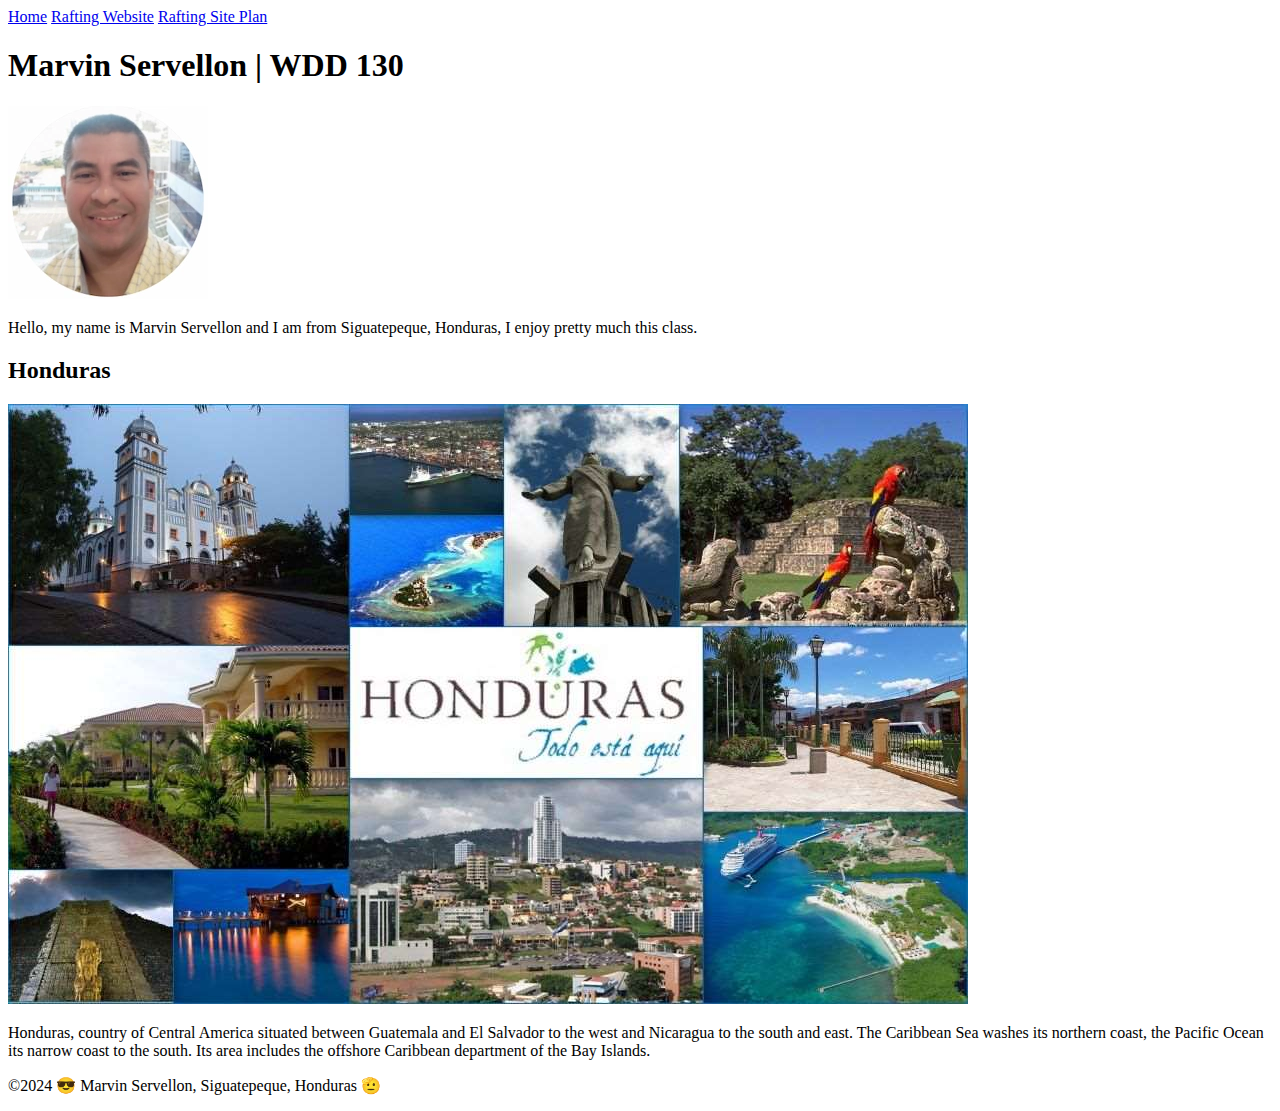
==== index.html @ 3970a433 "Description info" ====
<!DOCTYPE html>
<html lang="en">
<head>
    <meta charset="UTF-8">
    <meta name="viewport" content="width=device-width, initial-scale=1.0">
    <title>Marvin Erasmo Servellon | WDD 130</title>
    <meta name="description" content="Marvin Erasmo Servellon | WDD 130, My profile home page with information of my country Honduras">
    <meta name="author" content="Marvin Servellon">
    <link rel="stylesheet" href="styles/styles.css">
</head>
<body>
    <header>
        <nav>
            <a href="#">Home</a>
            <a href="wwr/">Rafting Website</a>
            <a href="wwr/site-plan-rafting.html">Rafting Site Plan</a>
        </nav>
    </header>
    <main>
        <h1>Marvin Servellon | WDD 130</h1>
        <img src="images/profilepict.webp" alt="Hello, my name is Marvin Servellon" width="200">
        <p>Hello, my name is Marvin Servellon and I am from Siguatepeque, Honduras, I enjoy pretty much this class. </p>
    </main>

    <aside>
        <H2>Honduras</H2>
        <img src="images/honduras_places.jpg" alt="Bandera de Honduras">
        <p>Honduras, country of Central America situated between Guatemala and El Salvador to the west and Nicaragua to the south and east. The Caribbean Sea washes its northern coast, the Pacific Ocean its narrow coast to the south. Its area includes the offshore Caribbean department of the Bay Islands.</p>
    </aside>
    <footer>
        <p>©2024 😎 Marvin Servellon, Siguatepeque, Honduras 🫡 </p>
    </footer>
</body>
</html>
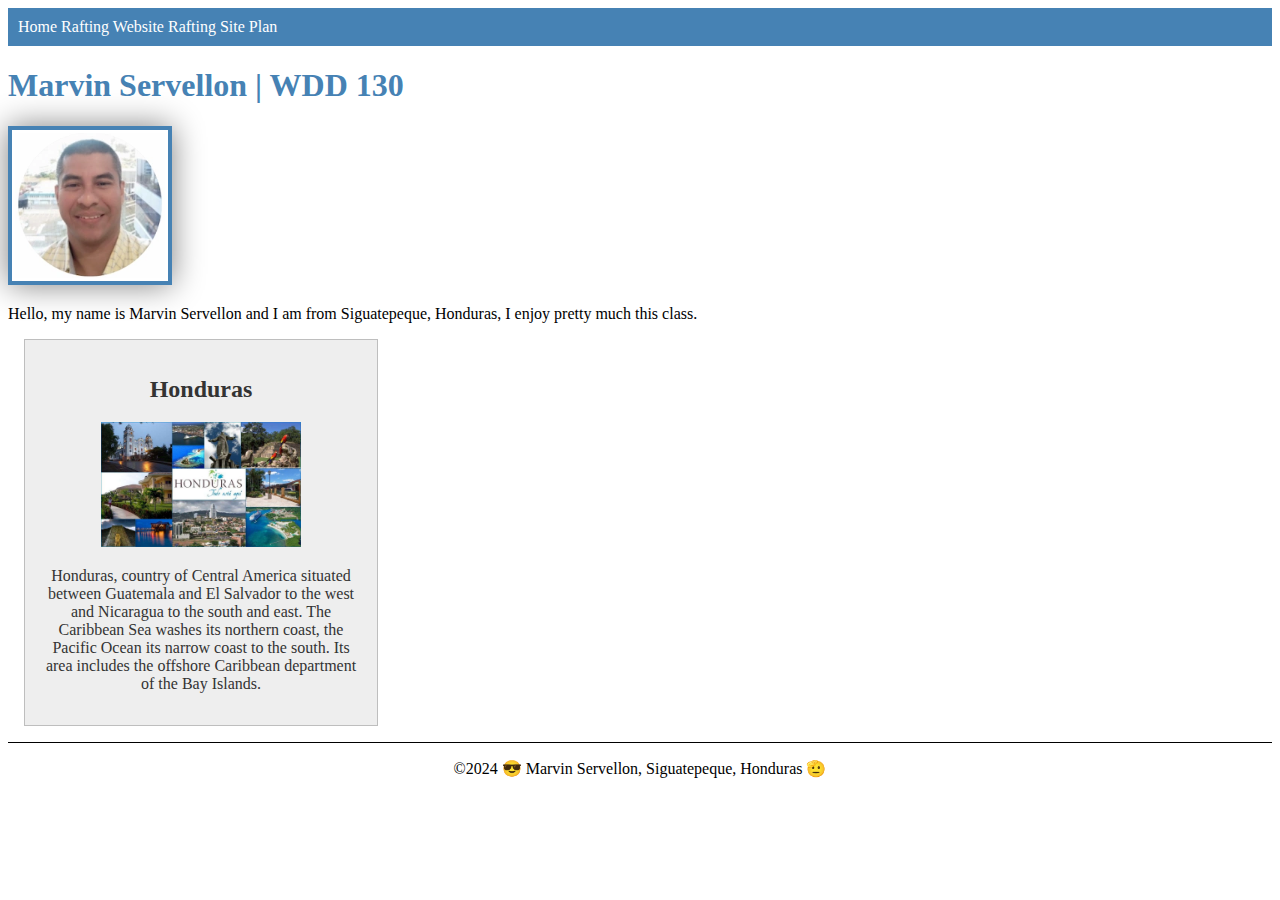
==== commit b7885c49: "name corrections styles" ====
--- a/index.html
+++ b/index.html
@@ -6,8 +6,9 @@
     <title>Marvin Erasmo Servellon | WDD 130</title>
     <meta name="description" content="Marvin Erasmo Servellon | WDD 130, My profile home page with information of my country Honduras">
     <meta name="author" content="Marvin Servellon">
-    <link rel="stylesheet" href="styles/styles.css">
+    <link rel="stylesheet" href="Styles/styles.css">
 </head>
+
 <body>
     <header>
         <nav>
@@ -23,10 +24,11 @@
     </main>
 
     <aside>
-        <H2>Honduras</H2>
+        <h2>Honduras</h2>
         <img src="images/honduras_places.jpg" alt="Bandera de Honduras">
         <p>Honduras, country of Central America situated between Guatemala and El Salvador to the west and Nicaragua to the south and east. The Caribbean Sea washes its northern coast, the Pacific Ocean its narrow coast to the south. Its area includes the offshore Caribbean department of the Bay Islands.</p>
     </aside>
+
     <footer>
         <p>©2024 😎 Marvin Servellon, Siguatepeque, Honduras 🫡 </p>
     </footer>
--- a/Styles/styles.css
+++ b/Styles/styles.css
@@ -0,0 +1,46 @@
+nav {
+    background-color: steelblue;
+    padding: 10px;
+}
+nav a {
+    color: white;
+    display: contents;
+    padding: 10px;
+}
+h1 {
+    color: steelblue;
+}
+main img {
+    width: 150px;
+    height: auto;
+    
+    padding: 3px;
+    box-shadow: 0 0 30px gray;
+    border: 4px solid steelblue;
+}
+p {
+    padding: 0;
+}
+main {
+    max-width: 840px;
+}
+aside {
+    width: 20em;
+    margin: 1em;
+    border: 1px solid rgba(0, 0, 0, 0.2); /* 1 */
+    padding: 1rem;
+    background-color: #eee;
+    color: #333;
+    text-align: center;
+}
+
+aside img {
+    width: 200px;
+    height: auto;
+}
+
+footer {
+    margin-top: 15px;
+    border-top: 1px solid #000;
+    text-align: center;
+}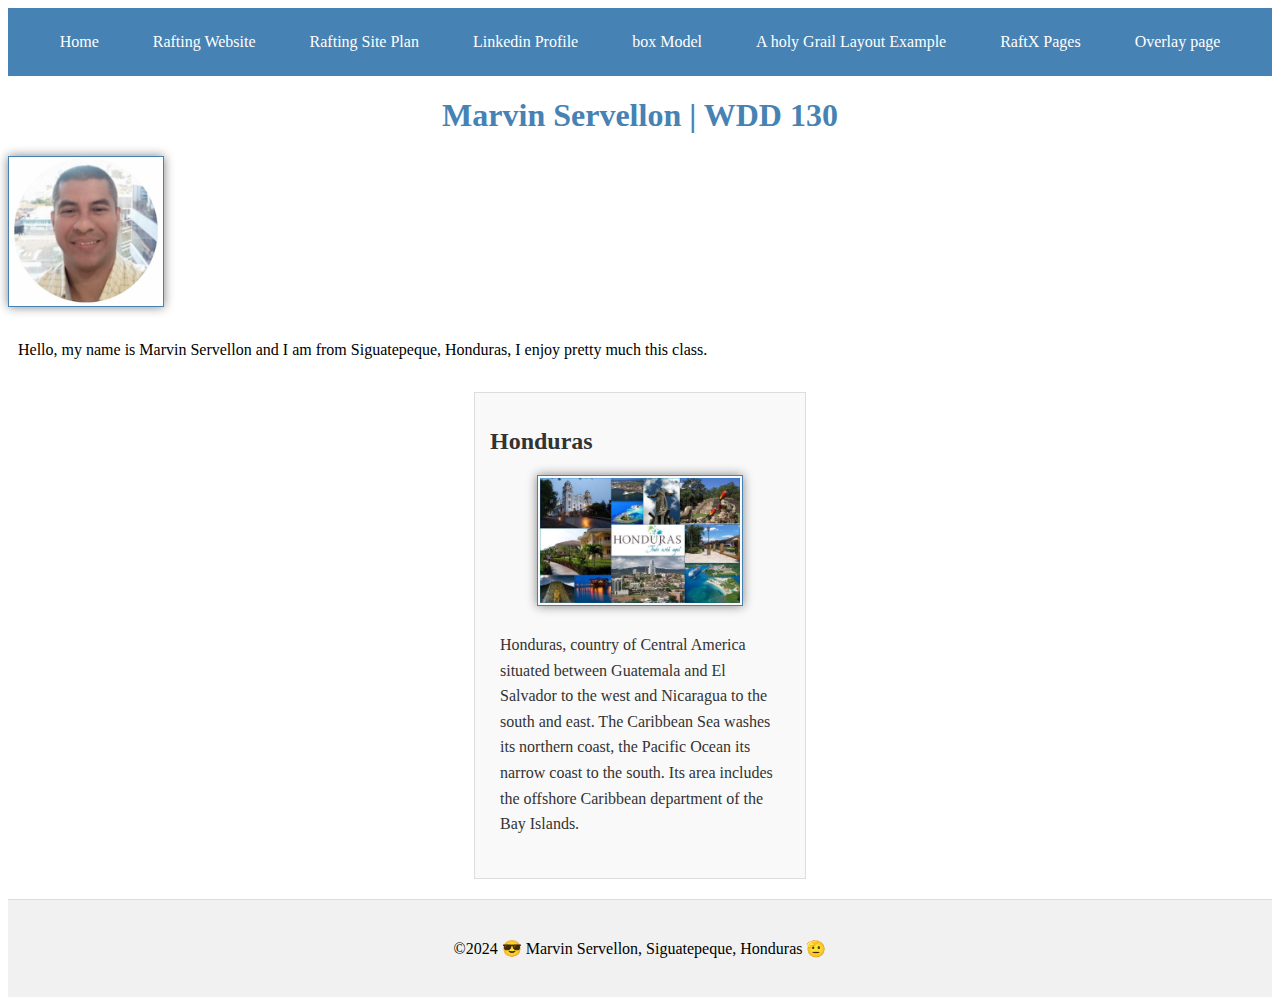
==== commit 16c1e4a8: "last changes" ====
--- a/index.html
+++ b/index.html
@@ -1,5 +1,5 @@
 <!DOCTYPE html>
-<html lang="en">
+<html lang="en-US">
 <head>
     <meta charset="UTF-8">
     <meta name="viewport" content="width=device-width, initial-scale=1.0">
@@ -15,11 +15,17 @@
             <a href="#">Home</a>
             <a href="wwr/">Rafting Website</a>
             <a href="wwr/site-plan-rafting.html">Rafting Site Plan</a>
+            <a href="www.linkedin.com/in/sadayby-margarita-herra-ramirez-640773208">Linkedin Profile</a>
+      	    <a href="week02/box-model.html">box Model</a>
+            <a href="week02/holygrail.html">A holy Grail Layout Example</a> 
+            <a href="wwr/about.html" >RaftX Pages</a>
+            <a href="week03/overlay.html">Overlay page</a>
+
         </nav>
     </header>
     <main>
         <h1>Marvin Servellon | WDD 130</h1>
-        <img src="images/profilepict.webp" alt="Hello, my name is Marvin Servellon" width="200">
+        <img src="images/profilepicture.webp" alt="Hello, my name is Marvin Servellon" width="200">
         <p>Hello, my name is Marvin Servellon and I am from Siguatepeque, Honduras, I enjoy pretty much this class. </p>
     </main>
 
--- a/Styles/styles.css
+++ b/Styles/styles.css
@@ -1,46 +1,76 @@
 nav {
     background-color: steelblue;
     padding: 10px;
+    text-align: center; 
 }
+
+
 nav a {
     color: white;
-    display: contents;
-    padding: 10px;
+    display: inline-block; 
+    padding: 10px 20px; 
+    text-decoration: none; 
+    margin: 5px;
 }
+
+
+nav a:hover {
+    background-color: #4682B4; 
+    border-radius: 5px; 
+}
+
+
 h1 {
     color: steelblue;
+    text-align: center; 
+    font-size: 2em; 
 }
-main img {
+
+
+img {
     width: 150px;
     height: auto;
-    
-    padding: 3px;
-    box-shadow: 0 0 30px gray;
-    border: 4px solid steelblue;
+    border: 1px solid steelblue;
+    padding: 2px;
+    box-shadow: 0 0 10px gray; 
 }
+
+
 p {
-    padding: 0;
+    padding: 10px;
+    line-height: 1.6; 
 }
-main {
-    max-width: 840px;
-}
+
+
 aside {
-    width: 20em;
-    margin: 1em;
-    border: 1px solid rgba(0, 0, 0, 0.2); /* 1 */
-    padding: 1rem;
-    background-color: #eee;
+    width: 300px;
+    margin: 20px auto; 
+    border: 1px solid #ddd;
+    padding: 15px;
+    background-color: #f9f9f9;
     color: #333;
-    text-align: center;
 }
 
 aside img {
     width: 200px;
     height: auto;
+    display: block;
+    margin: 0 auto; 
 }
 
 footer {
-    margin-top: 15px;
-    border-top: 1px solid #000;
+    margin-top: 20px;
+    border-top: 1px solid #ddd;
     text-align: center;
+    padding: 10px;
+    background-color: #f1f1f1;
+}
+/* Class Selectors */
+
+.box {
+    margin: 1rem;
+    border: 1px double white;
+    padding: 1rem;
+    background-color: gainsboro;
+    color: rgb(0, 0, 0);
 }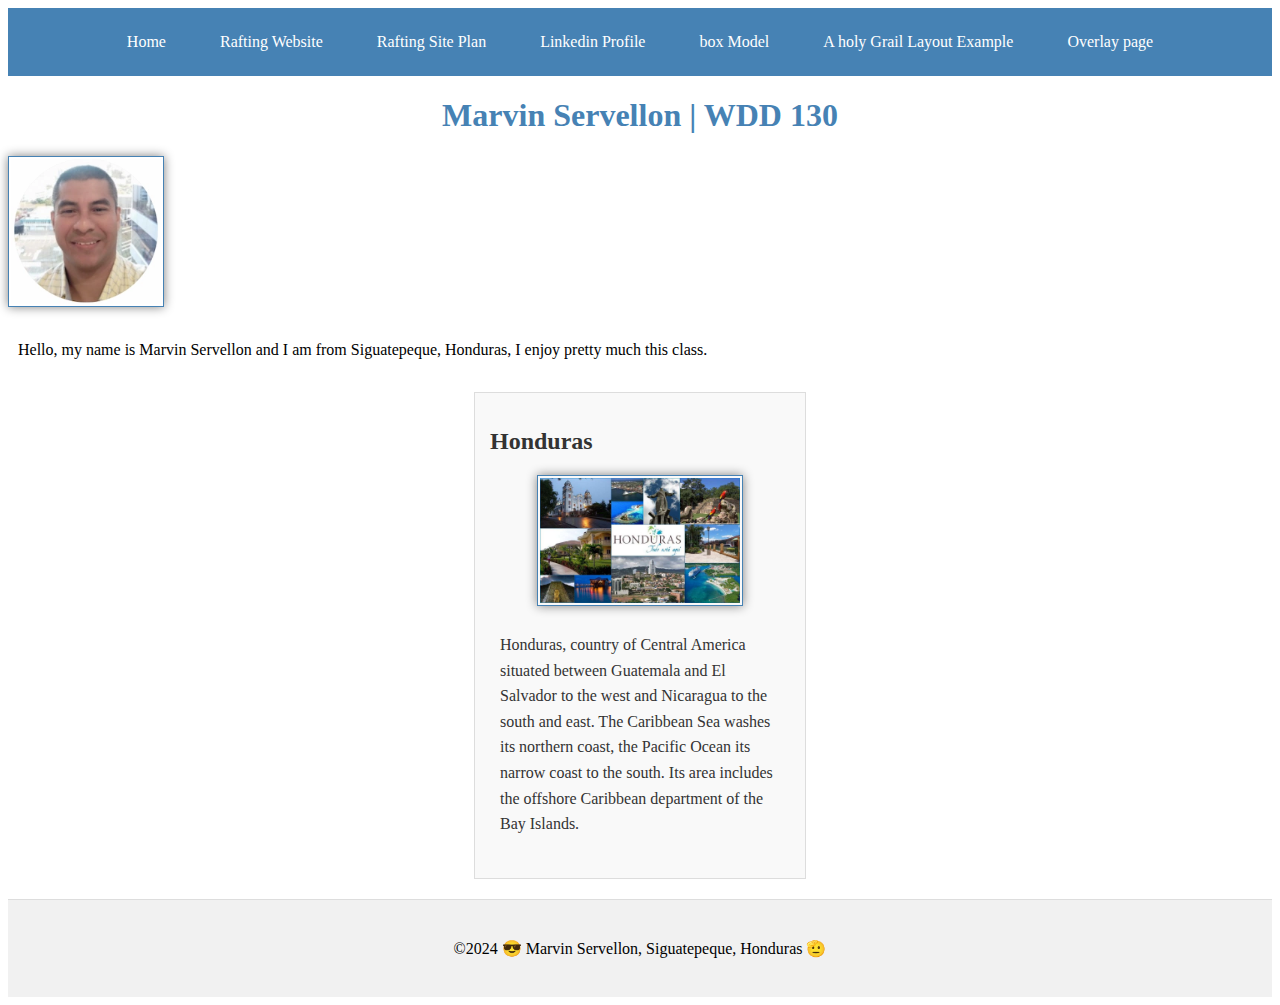
==== commit 8da36b5a: "update  home page" ====
--- a/index.html
+++ b/index.html
@@ -18,7 +18,6 @@
             <a href="www.linkedin.com/in/sadayby-margarita-herra-ramirez-640773208">Linkedin Profile</a>
       	    <a href="week02/box-model.html">box Model</a>
             <a href="week02/holygrail.html">A holy Grail Layout Example</a> 
-            <a href="wwr/about.html" >RaftX Pages</a>
             <a href="week03/overlay.html">Overlay page</a>
 
         </nav>
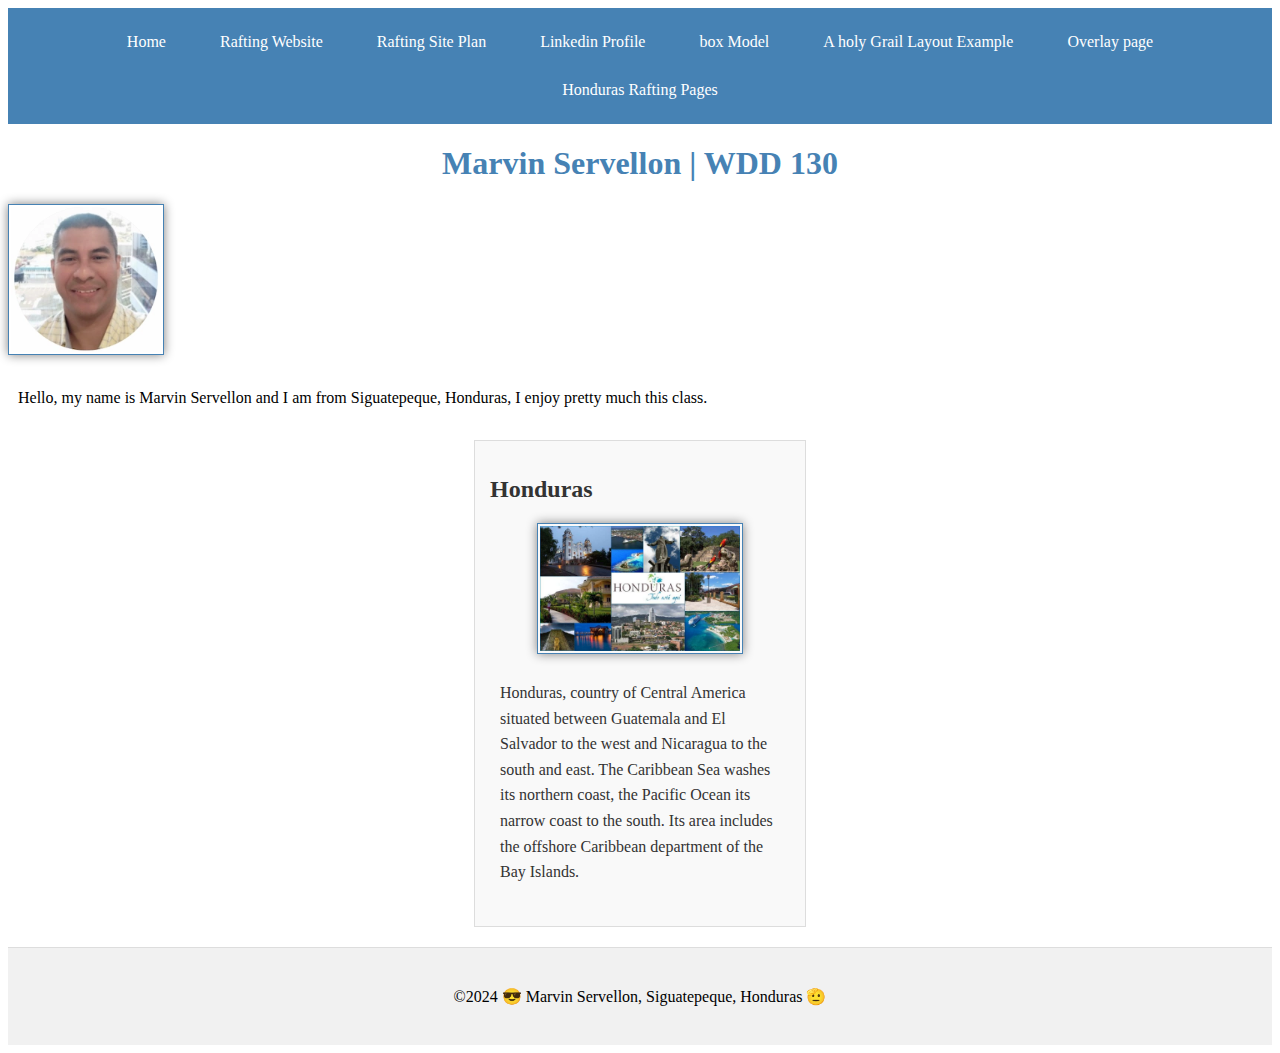
==== commit e888841a: "rafting" ====
--- a/index.html
+++ b/index.html
@@ -15,10 +15,11 @@
             <a href="#">Home</a>
             <a href="wwr/">Rafting Website</a>
             <a href="wwr/site-plan-rafting.html">Rafting Site Plan</a>
-            <a href="www.linkedin.com/in/sadayby-margarita-herra-ramirez-640773208">Linkedin Profile</a>
-      	    <a href="week02/box-model.html">box Model</a>
+            <a href="www.linkedin.com/in/marvin servellon">Linkedin Profile</a>
+            <a href="week02/box-model.html">box Model</a>
             <a href="week02/holygrail.html">A holy Grail Layout Example</a> 
             <a href="week03/overlay.html">Overlay page</a>
+            <a href="wwr/about.html" >Honduras Rafting Pages</a>
 
         </nav>
     </header>
